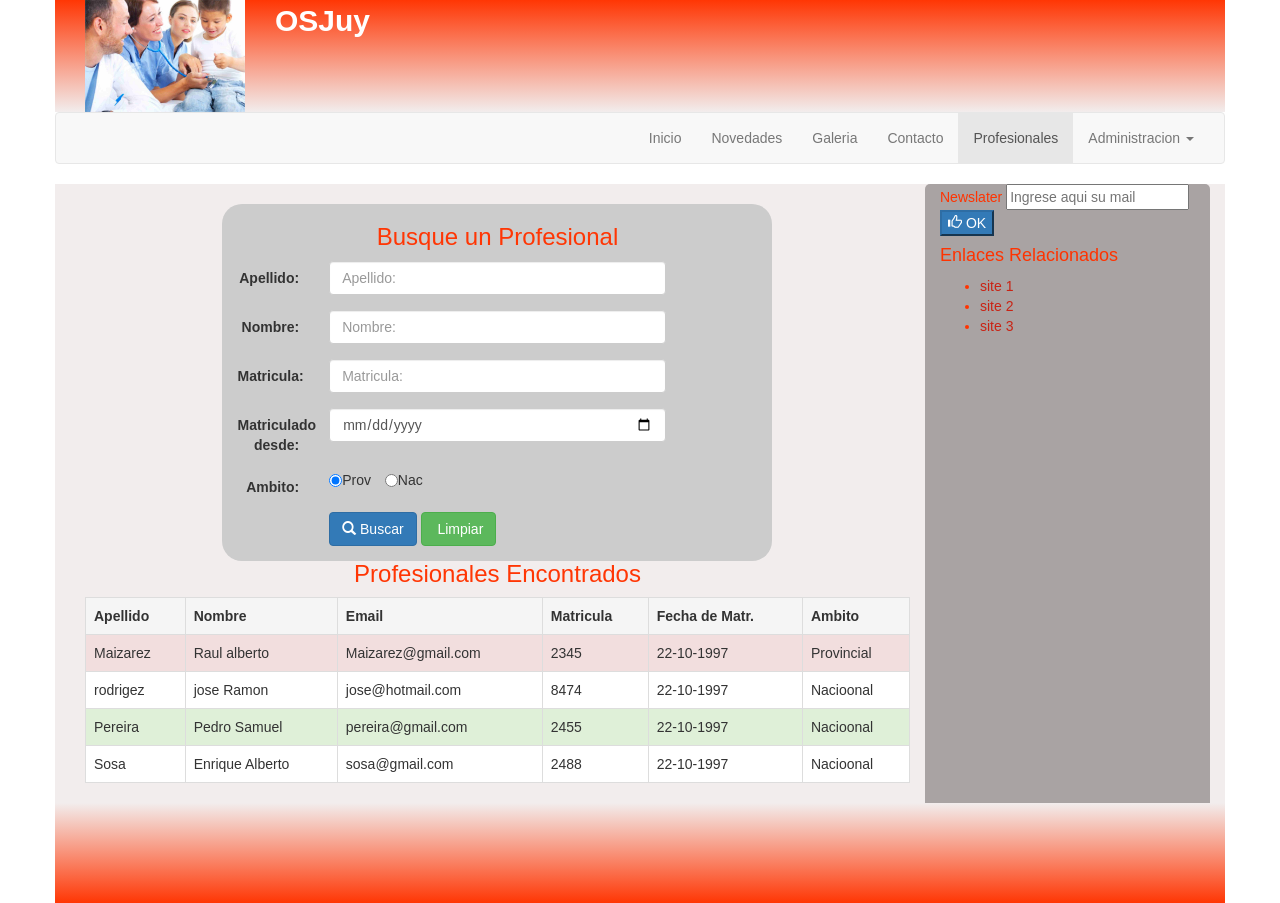
==== public_html/profesionales.html @ fd64690d "proyecto base" ====
<!DOCTYPE html>
<!--
To change this license header, choose License Headers in Project Properties.
To change this template file, choose Tools | Templates
and open the template in the editor.
-->
<html>
    <head>
        <title>OSjuy</title>
        <meta charset="UTF-8">
        <meta name="viewport" content="width=device-width, initial-scale=1.0">
        <link href="css/bootstrap.min.css" rel="stylesheet" type="text/css"/>
        <link href="css/styles.css" rel="stylesheet" type="text/css"/>
    </head>
    <body>
          <div class="contenedor">
        <header class="container">
            <img src="img/img_header.bmp" class="img-responsive hidden-xs col-sm-2"/>
            <span class="col-md-8"> OSJuy</span>
        </header>

        <nav class="container navbar navbar-default">
            <div class="">
                <div class="navbar-header">
                    <button type="button" class="navbar-toggle collapsed" data-toggle="collapse" data-target="#bs-example-navbar-collapse-1">
                        <span class="sr-only">Toggle navigation</span>
                        <span class="icon-bar"></span>
                        <span class="icon-bar"></span>
                        <span class="icon-bar"></span>
                    </button>
                </div>

                <div class="collapse navbar-collapse navbar-right" id="bs-example-navbar-collapse-1">
                    <ul class="nav navbar-nav">
                        <li ><a href="index.html">Inicio</a></li>
                        <li><a href="#">Novedades</a></li>
                        <li><a href="#">Galeria</a></li>
                        <li><a href="#">Contacto</a></li>
                        <li class="active"><a href="profesionales.html">Profesionales</a></li>
                        <li class="dropdown">
                            <a href="#" class="dropdown-toggle" data-toggle="dropdown" 
                               role="button" aria-expanded="false">
                                Administracion <span class="caret"></span>
                            </a>
                            <ul class="dropdown-menu" role="menu">
                                <li><a href="profesionales.html">Profesionales</a></li>
                                <li><a href="#">Articulos</a></li>
                                <li><a href="#">Foros</a></li>                        
                            </ul>
                        </li>
                    </ul>
                </div><!-- /.navbar-collapse -->
            </div><!-- /.container-fluid -->
        </nav>
        <div class="main container">
            <div class="container col-sm-9">
                <br>
                <!--FORMULARIO-->
                <form class="form-horizontal col-sm-offset-2 col-sm-8" style="background: #ccc; border-radius: 20px">
                    <h3 class="text-center" style="color: #FF3604">
                        Busque un Profesional
                    </h3>
                    <div class="form-group" >
                        <label for="apellido" class="col-sm-2 control-label">Apellido:</label>
                        <div class="col-sm-8">
                            <input type="text" class="form-control" id="apellido" placeholder="Apellido:">
                        </div>
                    </div>

                    <div class="form-group" >
                        <label for="nombre" class="col-sm-2 control-label">Nombre:</label>
                        <div class="col-sm-8">
                            <input type="text" class="form-control" id="nombre" placeholder="Nombre:">
                        </div>
                    </div>

                    <div class="form-group" >
                        <label for="matricula" class="col-sm-2 control-label">Matricula:</label>
                        <div class="col-sm-8">
                            <input type="text" class="form-control" id="matricula" placeholder="Matricula:">
                        </div>
                    </div>

                    <div class="form-group" >
                        <label for="matricula-date" class="col-sm-2 control-label">Matriculado desde:</label>
                        <div class="col-sm-8">
                            <input type="date" class="form-control" id="matricula-date" >
                        </div>
                    </div>

                    <div class="form-group">
                        <label for="ambito" class="col-sm-2 control-label">Ambito:</label>
                        <div class="col-sm-8">
                            <input type="radio" class="radio-inline" name="ambito" value="Prov" checked>Prov
                            <input type="radio" class="radio-inline" name="ambito" value="Nac">Nac
                        </div>
                    </div>

                    <div class="form-group">
                        <div class="col-sm-offset-2 col-sm-10">
                            <button type="button" class="btn btn-primary">
                                <span class="glyphicon glyphicon-search"></span>
                                Buscar
                            </button>
                            <button type="button" class="btn btn-success">
                                <span class="glyphicon glyphicon-erase"></span>
                                Limpiar
                            </button>
                        </div>
                    </div>
                </form>
                
                <!--TABLA-->
                <h3 class="text-center" style="color: #FF3604">
                    Profesionales Encontrados
                </h3>
                <div class="table-responsive">
                    <table class="table table-bordered table-hover" style="background: white">
                        <tr class="active">
                            <th>Apellido</th>
                            <th>Nombre</th>
                            <th>Email</th>
                            <th>Matricula</th>
                            <th>Fecha de Matr.</th>
                            <th>Ambito</th>
                        </tr>

                        <tr class="danger">
                            <td>Maizarez</td>
                            <td>Raul alberto</td>
                            <td>Maizarez@gmail.com</td>
                            <td>2345</td>
                            <td>22-10-1997</td>
                            <td>Provincial</td>
                        </tr>

                        <tr>
                            <td>rodrigez</td>
                            <td>jose Ramon</td>
                            <td>jose@hotmail.com</td>
                            <td>8474</td>
                            <td>22-10-1997</td>
                            <td>Nacioonal</td>
                        </tr>

                        <tr class="success">
                            <td>Pereira</td>
                            <td>Pedro Samuel</td>
                            <td>pereira@gmail.com</td>
                            <td>2455</td>
                            <td>22-10-1997</td>
                            <td>Nacioonal</td>
                        </tr>

                        <tr>
                            <td>Sosa</td>
                            <td>Enrique Alberto</td>
                            <td>sosa@gmail.com</td>
                            <td>2488</td>
                            <td>22-10-1997</td>
                            <td>Nacioonal</td>
                        </tr>
                    </table>
                </div>
            </div>
            
            <div class="aside container col-sm-3 "> 
                <aside>
                    <span>Newslater</span>
                    <input type="text" placeholder="Ingrese aqui su mail"><br/>
                    <button type="button" class="btn-primary">
                        <span class=" glyphicon glyphicon-thumbs-up"></span>
                        <span>OK</span>
                    </button>
                    <h4>Enlaces Relacionados</h4>
                    <ul class="sidebar-nav">
                        <li>
                            <a href="#" title="site 1"/>
                            site 1
                            </a>
                        </li>
                        <li>
                            <a href="#" title="site 2"/>
                            site 2
                            </a>
                        </li>
                        <li>
                            <a href="#" title="site 3"/>
                            site 3
                            </a>
                        </li>
                    </ul>
                </aside>
            </div>
        </div>
        </div>
        <footer class="container">
        </footer>

        <script src="js/jquery-1.11.2.min.js" type="text/javascript"></script>
        <script src="js/bootstrap.min.js" type="text/javascript"></script>
    </body>
</html>
---- public_html/css/styles.css ----
/*
To change this license header, choose License Headers in Project Properties.
To change this template file, choose Tools | Templates
and open the template in the editor.
*/
/* 
    Created on : 15/04/2015, 20:22:43
    Author     : Administrador
*/

.contenedor{
    overflow: hidden;
}

.main{
    background: #F2EDED;
}
.aside{
    background: #A9A3A3;
    border-radius: 5px;
    color: #FF3300;
    padding-bottom: 32767px;
    margin-bottom: -32767px;
}
.aside a{
    color: #C92314;
    font: bolder;
}
header{
    background: linear-gradient(#FF3604,#F2EDED);
    font: bold;
    font-weight: bold;
    font-size: 30px;
    color: #fff;
}

.fecha{
    background: radial-gradient(#1a8ae7,#1a41e7);
    color: white;
    border-radius: 10px;
    
}


footer{
    background: linear-gradient(#F2EDED,#FF3604);
    height: 100px;
}
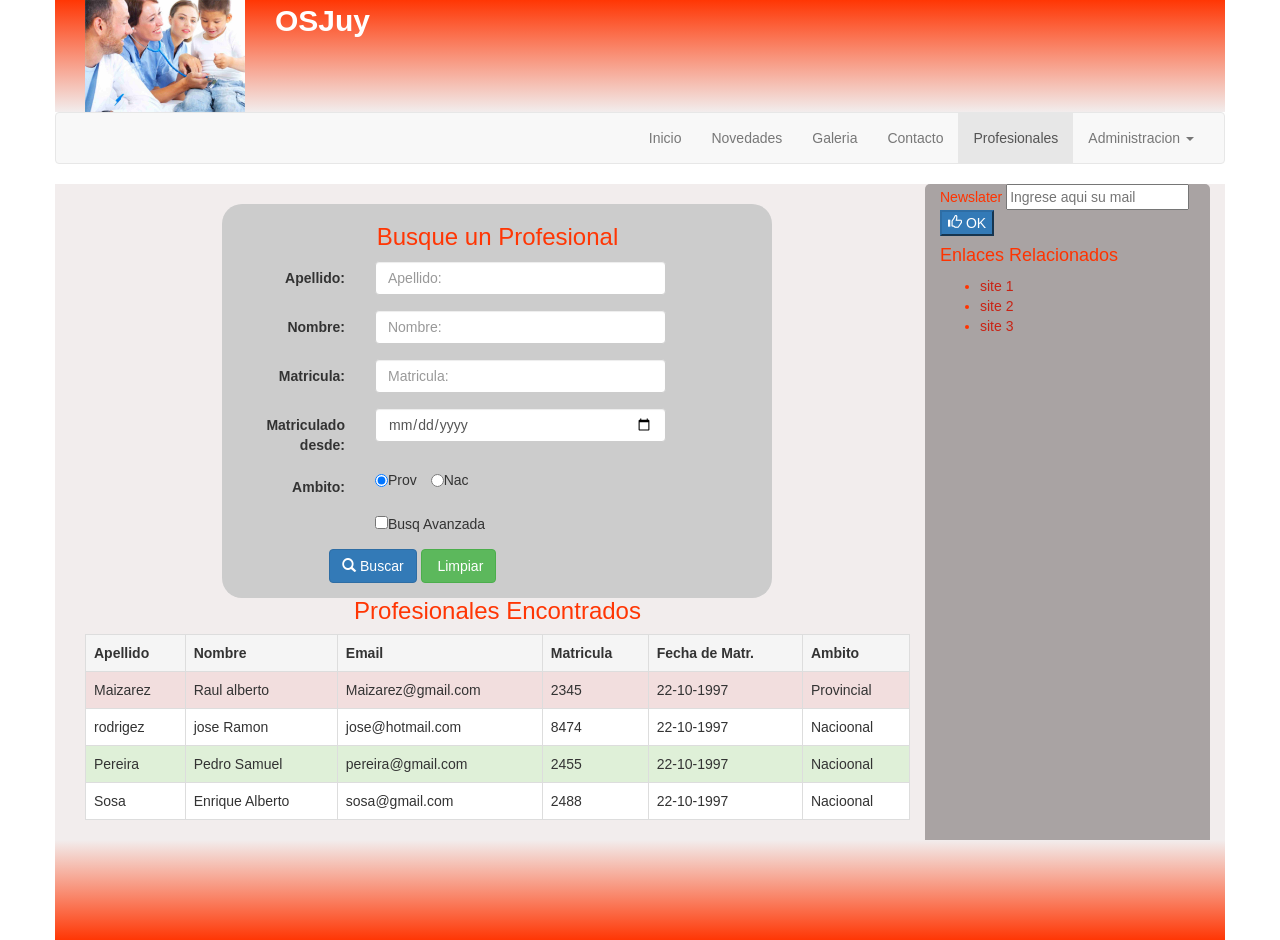
==== commit 8dbe6371: "punto 1 y 2 [+] validacion de matricula y mensaje [+] comboBox especialidad [+] checkBox busqueda av" ====
--- a/public_html/profesionales.html
+++ b/public_html/profesionales.html
@@ -11,193 +11,220 @@
         <meta name="viewport" content="width=device-width, initial-scale=1.0">
         <link href="css/bootstrap.min.css" rel="stylesheet" type="text/css"/>
         <link href="css/styles.css" rel="stylesheet" type="text/css"/>
+        <!--<script type="text/javascript" src="js/app.js"></script>-->
+        <!--<script src="js/libs/jquery.js" type="text/javascript"></script>-->
     </head>
     <body>
-          <div class="contenedor">
-        <header class="container">
-            <img src="img/img_header.bmp" class="img-responsive hidden-xs col-sm-2"/>
-            <span class="col-md-8"> OSJuy</span>
-        </header>
-
-        <nav class="container navbar navbar-default">
-            <div class="">
-                <div class="navbar-header">
-                    <button type="button" class="navbar-toggle collapsed" data-toggle="collapse" data-target="#bs-example-navbar-collapse-1">
-                        <span class="sr-only">Toggle navigation</span>
-                        <span class="icon-bar"></span>
-                        <span class="icon-bar"></span>
-                        <span class="icon-bar"></span>
-                    </button>
+        <div class="contenedor">
+            <header class="container">
+                <img src="img/img_header.bmp" class="img-responsive hidden-xs col-sm-2"/>
+                <span class="col-md-8"> OSJuy</span>
+            </header>
+
+            <nav class="container navbar navbar-default">
+                <div class="">
+                    <div class="navbar-header">
+                        <button type="button" class="navbar-toggle collapsed" data-toggle="collapse" data-target="#bs-example-navbar-collapse-1">
+                            <span class="sr-only">Toggle navigation</span>
+                            <span class="icon-bar"></span>
+                            <span class="icon-bar"></span>
+                            <span class="icon-bar"></span>
+                        </button>
+                    </div>
+
+                    <div class="collapse navbar-collapse navbar-right" id="bs-example-navbar-collapse-1">
+                        <ul class="nav navbar-nav">
+                            <li ><a href="index.html">Inicio</a></li>
+                            <li><a href="#">Novedades</a></li>
+                            <li><a href="#">Galeria</a></li>
+                            <li><a href="#">Contacto</a></li>
+                            <li class="active"><a href="profesionales.html">Profesionales</a></li>
+                            <li class="dropdown">
+                                <a href="#" class="dropdown-toggle" data-toggle="dropdown" 
+                                   role="button" aria-expanded="false">
+                                    Administracion <span class="caret"></span>
+                                </a>
+                                <ul class="dropdown-menu" role="menu">
+                                    <li><a href="profesionales.html">Profesionales</a></li>
+                                    <li><a href="#">Articulos</a></li>
+                                    <li><a href="#">Foros</a></li>                        
+                                </ul>
+                            </li>
+                        </ul>
+                    </div><!-- /.navbar-collapse -->
+                </div><!-- /.container-fluid -->
+            </nav>
+            <div class="main container">
+                <div class="container col-sm-9">
+                    <br>
+
+                    <!--FORMULARIO-->
+                    <form class="form-horizontal col-sm-offset-2 col-sm-8" style="background: #ccc; border-radius: 20px">
+                        <h3 class="text-center" style="color: #FF3604">
+                            Busque un Profesional
+                        </h3>
+                        <div class="form-group" >
+                            <label for="apellido" class="col-sm-3 control-label">Apellido:</label>
+                            <div class="col-sm-7">
+                                <input type="text" class="form-control" id="apellido" placeholder="Apellido:">
+                            </div>
+                        </div>
+
+                        <div class="form-group" >
+                            <label for="nombre" class="col-sm-3 control-label">Nombre:</label>
+                            <div class="col-sm-7">
+                                <input type="text" class="form-control" id="nombre" placeholder="Nombre:">
+                            </div>
+                        </div>
+
+                        <div class="form-group" >
+                            <label for="matricula" class="col-sm-3 control-label">Matricula:</label>
+                            <div class="col-sm-7">
+                                <input type="text" class="form-control" id="matricula" placeholder="Matricula:">
+                            </div>
+                        </div>
+
+                        <div class="form-group" >
+                            <label for="matricula-date" class="col-sm-3 control-label">Matriculado desde:</label>
+                            <div class="col-sm-7">
+                                <input type="date" class="form-control" id="matricula-date" >
+                            </div>
+                        </div>
+
+                        <div class="form-group">
+                            <label for="ambito" class="col-sm-3 control-label">Ambito:</label>
+                            <div class="col-sm-7">
+                                <input type="radio" class="radio-inline" name="ambito" value="Prov" checked>Prov
+                                <input type="radio" class="radio-inline" name="ambito" value="Nac">Nac
+                            </div>
+                        </div>
+                        
+                        <div class="form-group" id="especialidad" hidden>
+                            <label for="especialidad" class="col-sm-3 control-label">Especialidad:</label>
+                            <div class="col-sm-7">
+                                <select class="form-control" id="cmbEspacialidad">
+                                    <option value="clinico">Clinico</option>
+                                    <option value="odontologo">Odontologo</option>
+                                    <option value="oftalmologo">Oftalmologo</option>
+                                    <option value="traumatologo">Traumatologo</option>
+                                    <option value="pediatra">Pediatra</option>
+                                    <option value="otro">Otro</option>
+                                </select>
+                            </div>
+                        </div>
+                        
+                        <div class="form-group" >
+                            <label for="especialidad" class="col-sm-3 control-label"></label>
+                            <div class="col-sm-7">
+                                <input type="checkbox" id="chkBusqAvanzada" value="true" >Busq Avanzada
+                            </div>
+                        </div>
+                        
+                        <div class="text-center text-info" id="mensaje"></div>
+                        <div class="form-group">
+                            <div class="col-sm-offset-2 col-sm-10">
+                                <button type="button" class="btn btn-primary">
+                                    <span class="glyphicon glyphicon-search"></span>
+                                    Buscar
+                                </button>
+                                <button type="button" class="btn btn-success">
+                                    <span class="glyphicon glyphicon-erase"></span>
+                                    Limpiar
+                                </button>
+                            </div>
+                        </div>
+
+                    </form>
+
+                    <!--TABLA-->
+                    <h3 class="text-center" style="color: #FF3604">
+                        Profesionales Encontrados
+                    </h3>
+                    <div class="table-responsive">
+                        <table class="table table-bordered table-hover" style="background: white">
+                            <tr class="active">
+                                <th>Apellido</th>
+                                <th>Nombre</th>
+                                <th>Email</th>
+                                <th>Matricula</th>
+                                <th>Fecha de Matr.</th>
+                                <th>Ambito</th>
+                            </tr>
+
+                            <tr class="danger">
+                                <td>Maizarez</td>
+                                <td>Raul alberto</td>
+                                <td>Maizarez@gmail.com</td>
+                                <td>2345</td>
+                                <td>22-10-1997</td>
+                                <td>Provincial</td>
+                            </tr>
+
+                            <tr>
+                                <td>rodrigez</td>
+                                <td>jose Ramon</td>
+                                <td>jose@hotmail.com</td>
+                                <td>8474</td>
+                                <td>22-10-1997</td>
+                                <td>Nacioonal</td>
+                            </tr>
+
+                            <tr class="success">
+                                <td>Pereira</td>
+                                <td>Pedro Samuel</td>
+                                <td>pereira@gmail.com</td>
+                                <td>2455</td>
+                                <td>22-10-1997</td>
+                                <td>Nacioonal</td>
+                            </tr>
+
+                            <tr>
+                                <td>Sosa</td>
+                                <td>Enrique Alberto</td>
+                                <td>sosa@gmail.com</td>
+                                <td>2488</td>
+                                <td>22-10-1997</td>
+                                <td>Nacioonal</td>
+                            </tr>
+                        </table>
+                    </div>
                 </div>
 
-                <div class="collapse navbar-collapse navbar-right" id="bs-example-navbar-collapse-1">
-                    <ul class="nav navbar-nav">
-                        <li ><a href="index.html">Inicio</a></li>
-                        <li><a href="#">Novedades</a></li>
-                        <li><a href="#">Galeria</a></li>
-                        <li><a href="#">Contacto</a></li>
-                        <li class="active"><a href="profesionales.html">Profesionales</a></li>
-                        <li class="dropdown">
-                            <a href="#" class="dropdown-toggle" data-toggle="dropdown" 
-                               role="button" aria-expanded="false">
-                                Administracion <span class="caret"></span>
-                            </a>
-                            <ul class="dropdown-menu" role="menu">
-                                <li><a href="profesionales.html">Profesionales</a></li>
-                                <li><a href="#">Articulos</a></li>
-                                <li><a href="#">Foros</a></li>                        
-                            </ul>
-                        </li>
-                    </ul>
-                </div><!-- /.navbar-collapse -->
-            </div><!-- /.container-fluid -->
-        </nav>
-        <div class="main container">
-            <div class="container col-sm-9">
-                <br>
-                <!--FORMULARIO-->
-                <form class="form-horizontal col-sm-offset-2 col-sm-8" style="background: #ccc; border-radius: 20px">
-                    <h3 class="text-center" style="color: #FF3604">
-                        Busque un Profesional
-                    </h3>
-                    <div class="form-group" >
-                        <label for="apellido" class="col-sm-2 control-label">Apellido:</label>
-                        <div class="col-sm-8">
-                            <input type="text" class="form-control" id="apellido" placeholder="Apellido:">
-                        </div>
-                    </div>
-
-                    <div class="form-group" >
-                        <label for="nombre" class="col-sm-2 control-label">Nombre:</label>
-                        <div class="col-sm-8">
-                            <input type="text" class="form-control" id="nombre" placeholder="Nombre:">
-                        </div>
-                    </div>
-
-                    <div class="form-group" >
-                        <label for="matricula" class="col-sm-2 control-label">Matricula:</label>
-                        <div class="col-sm-8">
-                            <input type="text" class="form-control" id="matricula" placeholder="Matricula:">
-                        </div>
-                    </div>
-
-                    <div class="form-group" >
-                        <label for="matricula-date" class="col-sm-2 control-label">Matriculado desde:</label>
-                        <div class="col-sm-8">
-                            <input type="date" class="form-control" id="matricula-date" >
-                        </div>
-                    </div>
-
-                    <div class="form-group">
-                        <label for="ambito" class="col-sm-2 control-label">Ambito:</label>
-                        <div class="col-sm-8">
-                            <input type="radio" class="radio-inline" name="ambito" value="Prov" checked>Prov
-                            <input type="radio" class="radio-inline" name="ambito" value="Nac">Nac
-                        </div>
-                    </div>
-
-                    <div class="form-group">
-                        <div class="col-sm-offset-2 col-sm-10">
-                            <button type="button" class="btn btn-primary">
-                                <span class="glyphicon glyphicon-search"></span>
-                                Buscar
-                            </button>
-                            <button type="button" class="btn btn-success">
-                                <span class="glyphicon glyphicon-erase"></span>
-                                Limpiar
-                            </button>
-                        </div>
-                    </div>
-                </form>
-                
-                <!--TABLA-->
-                <h3 class="text-center" style="color: #FF3604">
-                    Profesionales Encontrados
-                </h3>
-                <div class="table-responsive">
-                    <table class="table table-bordered table-hover" style="background: white">
-                        <tr class="active">
-                            <th>Apellido</th>
-                            <th>Nombre</th>
-                            <th>Email</th>
-                            <th>Matricula</th>
-                            <th>Fecha de Matr.</th>
-                            <th>Ambito</th>
-                        </tr>
-
-                        <tr class="danger">
-                            <td>Maizarez</td>
-                            <td>Raul alberto</td>
-                            <td>Maizarez@gmail.com</td>
-                            <td>2345</td>
-                            <td>22-10-1997</td>
-                            <td>Provincial</td>
-                        </tr>
-
-                        <tr>
-                            <td>rodrigez</td>
-                            <td>jose Ramon</td>
-                            <td>jose@hotmail.com</td>
-                            <td>8474</td>
-                            <td>22-10-1997</td>
-                            <td>Nacioonal</td>
-                        </tr>
-
-                        <tr class="success">
-                            <td>Pereira</td>
-                            <td>Pedro Samuel</td>
-                            <td>pereira@gmail.com</td>
-                            <td>2455</td>
-                            <td>22-10-1997</td>
-                            <td>Nacioonal</td>
-                        </tr>
-
-                        <tr>
-                            <td>Sosa</td>
-                            <td>Enrique Alberto</td>
-                            <td>sosa@gmail.com</td>
-                            <td>2488</td>
-                            <td>22-10-1997</td>
-                            <td>Nacioonal</td>
-                        </tr>
-                    </table>
+                <div class="aside container col-sm-3 "> 
+                    <aside>
+                        <span>Newslater</span>
+                        <input type="text" placeholder="Ingrese aqui su mail"><br/>
+                        <button type="button" class="btn-primary">
+                            <span class=" glyphicon glyphicon-thumbs-up"></span>
+                            <span>OK</span>
+                        </button>
+                        <h4>Enlaces Relacionados</h4>
+                        <ul class="sidebar-nav">
+                            <li>
+                                <a href="#" title="site 1"/>
+                                site 1
+                                </a>
+                            </li>
+                            <li>
+                                <a href="#" title="site 2"/>
+                                site 2
+                                </a>
+                            </li>
+                            <li>
+                                <a href="#" title="site 3"/>
+                                site 3
+                                </a>
+                            </li>
+                        </ul>
+                    </aside>
                 </div>
             </div>
-            
-            <div class="aside container col-sm-3 "> 
-                <aside>
-                    <span>Newslater</span>
-                    <input type="text" placeholder="Ingrese aqui su mail"><br/>
-                    <button type="button" class="btn-primary">
-                        <span class=" glyphicon glyphicon-thumbs-up"></span>
-                        <span>OK</span>
-                    </button>
-                    <h4>Enlaces Relacionados</h4>
-                    <ul class="sidebar-nav">
-                        <li>
-                            <a href="#" title="site 1"/>
-                            site 1
-                            </a>
-                        </li>
-                        <li>
-                            <a href="#" title="site 2"/>
-                            site 2
-                            </a>
-                        </li>
-                        <li>
-                            <a href="#" title="site 3"/>
-                            site 3
-                            </a>
-                        </li>
-                    </ul>
-                </aside>
-            </div>
-        </div>
         </div>
         <footer class="container">
         </footer>
 
         <script src="js/jquery-1.11.2.min.js" type="text/javascript"></script>
         <script src="js/bootstrap.min.js" type="text/javascript"></script>
+        <script src="js/app.js" type="text/javascript"></script>
     </body>
 </html>
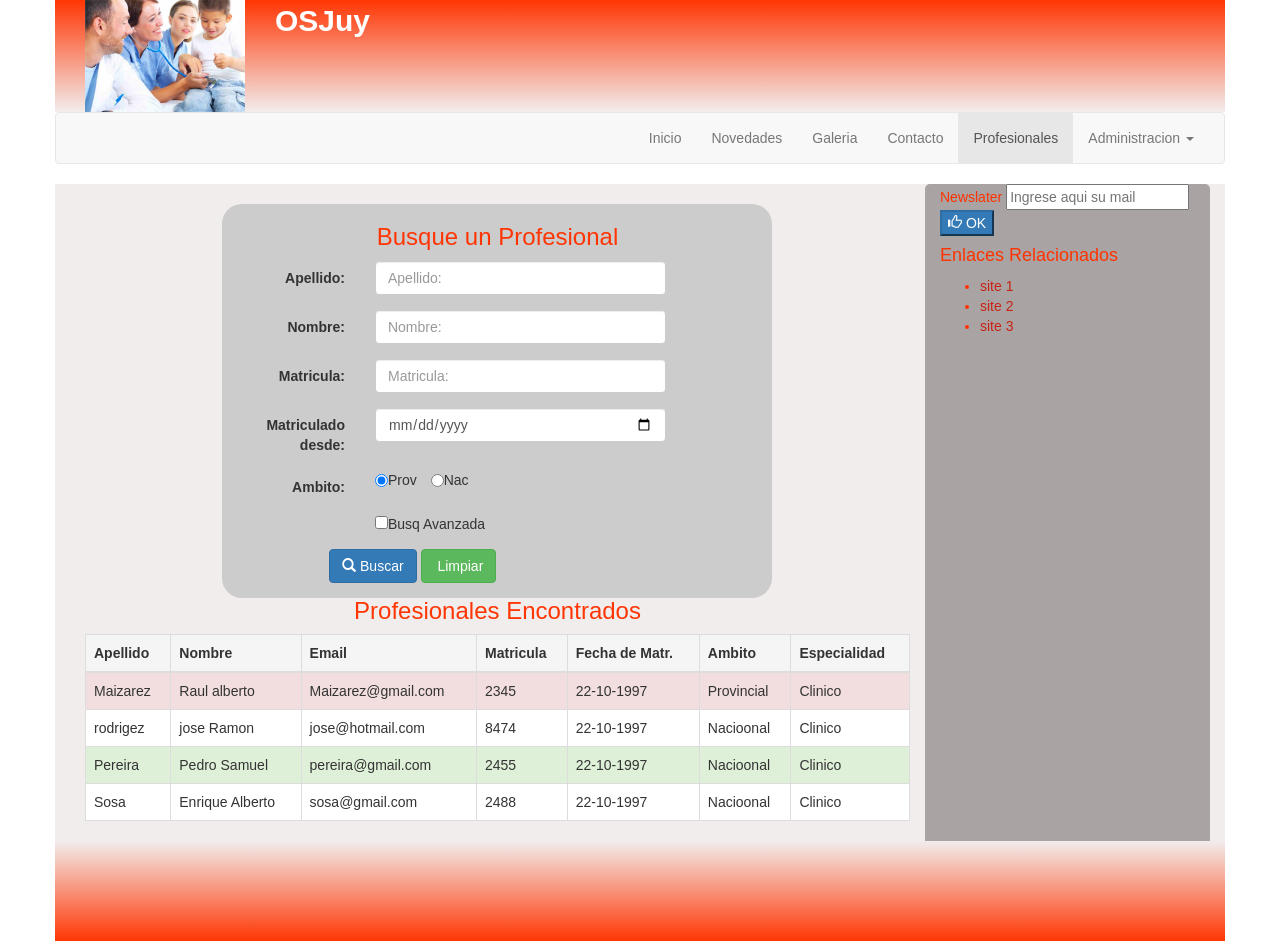
==== commit 52a005f2: "punto 4 busqueda [+] Busqueda y agregado de resultados a la tabla" ====
--- a/public_html/profesionales.html
+++ b/public_html/profesionales.html
@@ -64,51 +64,51 @@
                             Busque un Profesional
                         </h3>
                         <div class="form-group" >
-                            <label for="apellido" class="col-sm-3 control-label">Apellido:</label>
-                            <div class="col-sm-7">
-                                <input type="text" class="form-control" id="apellido" placeholder="Apellido:">
-                            </div>
-                        </div>
-
-                        <div class="form-group" >
-                            <label for="nombre" class="col-sm-3 control-label">Nombre:</label>
-                            <div class="col-sm-7">
-                                <input type="text" class="form-control" id="nombre" placeholder="Nombre:">
-                            </div>
-                        </div>
-
-                        <div class="form-group" >
-                            <label for="matricula" class="col-sm-3 control-label">Matricula:</label>
-                            <div class="col-sm-7">
-                                <input type="text" class="form-control" id="matricula" placeholder="Matricula:">
-                            </div>
-                        </div>
-
-                        <div class="form-group" >
-                            <label for="matricula-date" class="col-sm-3 control-label">Matriculado desde:</label>
-                            <div class="col-sm-7">
-                                <input type="date" class="form-control" id="matricula-date" >
+                            <label for="txtApellido" class="col-sm-3 control-label">Apellido:</label>
+                            <div class="col-sm-7">
+                                <input type="text" class="form-control" id="txtApellido" placeholder="Apellido:">
+                            </div>
+                        </div>
+
+                        <div class="form-group" >
+                            <label for="txtNombre" class="col-sm-3 control-label">Nombre:</label>
+                            <div class="col-sm-7">
+                                <input type="text" class="form-control" id="txtNombre" placeholder="Nombre:">
+                            </div>
+                        </div>
+
+                        <div class="form-group" >
+                            <label for="txtMatricula" class="col-sm-3 control-label">Matricula:</label>
+                            <div class="col-sm-7">
+                                <input type="text" class="form-control" id="txtMatricula" placeholder="Matricula:">
+                            </div>
+                        </div>
+
+                        <div class="form-group" >
+                            <label for="txtMatricula-date" class="col-sm-3 control-label">Matriculado desde:</label>
+                            <div class="col-sm-7">
+                                <input type="date" class="form-control" id="txtMatricula-date" >
                             </div>
                         </div>
 
                         <div class="form-group">
                             <label for="ambito" class="col-sm-3 control-label">Ambito:</label>
                             <div class="col-sm-7">
-                                <input type="radio" class="radio-inline" name="ambito" value="Prov" checked>Prov
-                                <input type="radio" class="radio-inline" name="ambito" value="Nac">Nac
+                                <input type="radio" class="radio-inline" id="radioProv" name="ambito" value="p" checked>Prov
+                                <input type="radio" class="radio-inline" id="radioNac" name="ambito" value="n">Nac
                             </div>
                         </div>
                         
                         <div class="form-group" id="especialidad" hidden>
                             <label for="especialidad" class="col-sm-3 control-label">Especialidad:</label>
                             <div class="col-sm-7">
-                                <select class="form-control" id="cmbEspacialidad">
-                                    <option value="clinico">Clinico</option>
-                                    <option value="odontologo">Odontologo</option>
-                                    <option value="oftalmologo">Oftalmologo</option>
-                                    <option value="traumatologo">Traumatologo</option>
-                                    <option value="pediatra">Pediatra</option>
-                                    <option value="otro">Otro</option>
+                                <select class="form-control" id="cmbEspecialidad">
+                                    <option value="Clinico">Clinico</option>
+                                    <option value="Odontologo">Odontologo</option>
+                                    <option value="Oftalmologo">Oftalmologo</option>
+                                    <option value="Traumatologo">Traumatologo</option>
+                                    <option value="Pediatra">Pediatra</option>
+                                    <option value="Otro">Otro</option>
                                 </select>
                             </div>
                         </div>
@@ -123,11 +123,11 @@
                         <div class="text-center text-info" id="mensaje"></div>
                         <div class="form-group">
                             <div class="col-sm-offset-2 col-sm-10">
-                                <button type="button" class="btn btn-primary">
+                                <button type="button" class="btn btn-primary" id="btnBuscar">
                                     <span class="glyphicon glyphicon-search"></span>
                                     Buscar
                                 </button>
-                                <button type="button" class="btn btn-success">
+                                <button type="button" class="btn btn-success" id="btnLimpiar">
                                     <span class="glyphicon glyphicon-erase"></span>
                                     Limpiar
                                 </button>
@@ -141,7 +141,8 @@
                         Profesionales Encontrados
                     </h3>
                     <div class="table-responsive">
-                        <table class="table table-bordered table-hover" style="background: white">
+                        <table class="table table-bordered table-hover" style="background: white" id="tblProfesionales">
+                            <thead>
                             <tr class="active">
                                 <th>Apellido</th>
                                 <th>Nombre</th>
@@ -149,8 +150,9 @@
                                 <th>Matricula</th>
                                 <th>Fecha de Matr.</th>
                                 <th>Ambito</th>
-                            </tr>
-
+                                <th>Especialidad</th>
+                            </tr>
+                            </thead>
                             <tr class="danger">
                                 <td>Maizarez</td>
                                 <td>Raul alberto</td>
@@ -158,6 +160,7 @@
                                 <td>2345</td>
                                 <td>22-10-1997</td>
                                 <td>Provincial</td>
+                                <td>Clinico</td>
                             </tr>
 
                             <tr>
@@ -167,6 +170,7 @@
                                 <td>8474</td>
                                 <td>22-10-1997</td>
                                 <td>Nacioonal</td>
+                                <td>Clinico</td>
                             </tr>
 
                             <tr class="success">
@@ -176,6 +180,7 @@
                                 <td>2455</td>
                                 <td>22-10-1997</td>
                                 <td>Nacioonal</td>
+                                <td>Clinico</td>
                             </tr>
 
                             <tr>
@@ -185,8 +190,10 @@
                                 <td>2488</td>
                                 <td>22-10-1997</td>
                                 <td>Nacioonal</td>
+                                <td>Clinico</td>
                             </tr>
                         </table>
+                        <div class="text-center text-info" id="mensajeBusq"></div>
                     </div>
                 </div>
 
